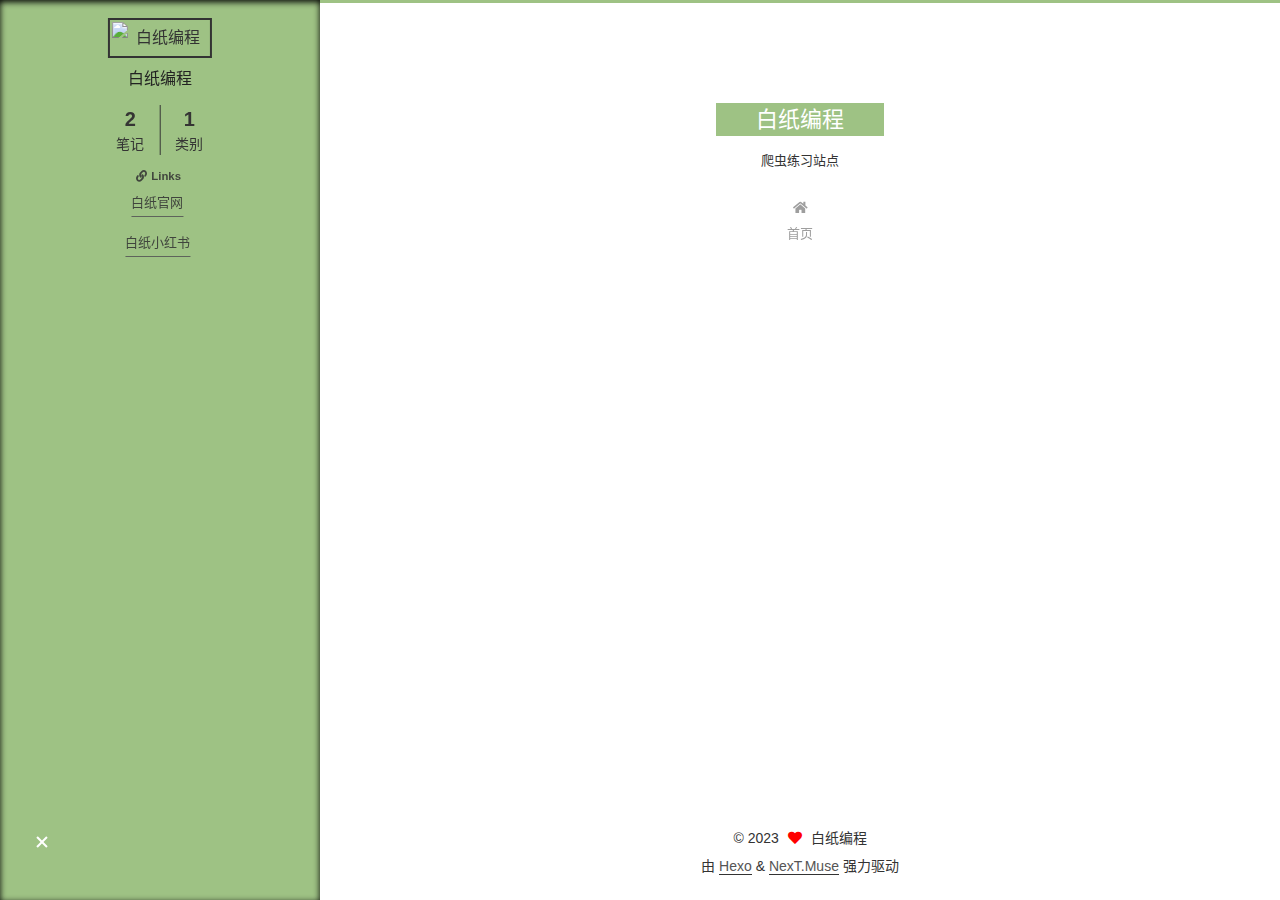
==== nocturne-spider.baicizhan.com/archives/index.html @ d10b94fd "init" ====
<!DOCTYPE html>
<html lang="zh-CN">

<!-- Mirrored from nocturne-spider.baicizhan.com/archives/ by HTTrack Website Copier/3.x [XR&CO'2014], Fri, 14 Jul 2023 06:34:18 GMT -->
<!-- Added by HTTrack -->
<meta http-equiv="content-type" content="text/html;charset=utf-8"/><!-- /Added by HTTrack -->
<head>
    <meta charset="UTF-8">
    <meta name="viewport" content="width=device-width, initial-scale=1, maximum-scale=2">
    <meta name="theme-color" content="#222">
    <meta name="generator" content="Hexo 5.1.1">
    <link rel="apple-touch-icon" sizes="180x180" href="../images/apple-touch-icon-next.png">
    <link rel="icon" type="image/png" sizes="32x32" href="../images/favicon-32x32-next.png">
    <link rel="icon" type="image/png" sizes="16x16" href="../images/favicon-16x16-next.png">
    <link rel="mask-icon" href="../images/logo.svg" color="#222">

    <link rel="stylesheet" href="../css/main.css">


    <link rel="stylesheet" href="../lib/font-awesome/css/all.min.css">

    <script id="hexo-configurations">
        let NexT = window.NexT || {};
        let CONFIG = {
            "hostname": "nocturne-spider.baicizhan.com",
            "root": "/",
            "scheme": "Muse",
            "version": "7.8.0",
            "exturl": false,
            "sidebar": {"position": "left", "display": "always", "padding": 18, "offset": 12, "onmobile": false},
            "copycode": {"enable": false, "show_result": false, "style": null},
            "back2top": {"enable": true, "sidebar": false, "scrollpercent": false},
            "bookmark": {"enable": false, "color": "#222", "save": "auto"},
            "fancybox": false,
            "mediumzoom": false,
            "lazyload": false,
            "pangu": false,
            "comments": {
                "style": "tabs",
                "active": "valine",
                "storage": true,
                "lazyload": false,
                "nav": null,
                "activeClass": "valine"
            },
            "algolia": {
                "hits": {"per_page": 10},
                "labels": {
                    "input_placeholder": "Search for Posts",
                    "hits_empty": "We didn't find any results for the search: ${query}",
                    "hits_stats": "${hits} results found in ${time} ms"
                }
            },
            "localsearch": {
                "enable": false,
                "trigger": "auto",
                "top_n_per_article": 1,
                "unescape": false,
                "preload": false
            },
            "motion": {
                "enable": true,
                "async": false,
                "transition": {
                    "post_block": "fadeIn",
                    "post_header": "slideDownIn",
                    "post_body": "slideDownIn",
                    "coll_header": "slideLeftIn",
                    "sidebar": "slideUpIn"
                }
            }
        };
    </script>

    <meta property="og:type" content="website">
    <meta property="og:title" content="白纸编程">
    <meta property="og:url" content="https://nocturne-spider.baicizhan.com/archives/index.html">
    <meta property="og:site_name" content="白纸编程">
    <meta property="og:locale" content="zh_CN">
    <meta property="article:author" content="白纸编程">
    <meta name="twitter:card" content="summary">

    <link rel="canonical" href="index.html">


    <script id="page-configurations">
        // https://hexo.io/docs/letiables.html
        CONFIG.page = {
            sidebar: "",
            isHome: false,
            isPost: false,
            lang: 'zh-CN'
        };
    </script>

    <title>归档 | 白纸编程</title>


    <script>
        let _hmt = _hmt || [];
        (function () {
            let hm = document.createElement("script");
            hm.src = "https://hm.baidu.com/hm.js?ab8ddafbce3f7ff86be6f2ab9bf24d48";
            let s = document.getElementsByTagName("script")[0];
            s.parentNode.insertBefore(hm, s);
        })();
    </script>


    <noscript>
        <style>
            .use-motion .brand,
            .use-motion .menu-item,
            .sidebar-inner,
            .use-motion .post-block,
            .use-motion .pagination,
            .use-motion .comments,
            .use-motion .post-header,
            .use-motion .post-body,
            .use-motion .collection-header {
                opacity: initial;
            }

            .use-motion .site-title,
            .use-motion .site-subtitle {
                opacity: initial;
                top: initial;
            }

            .use-motion .logo-line-before i {
                left: initial;
            }

            .use-motion .logo-line-after i {
                right: initial;
            }
        </style>
    </noscript>

</head>

<body itemscope itemtype="http://schema.org/WebPage">
<div class="container use-motion">
    <div class="headband"></div>

    <header class="header" itemscope itemtype="http://schema.org/WPHeader">
        <div class="header-inner">
            <div class="site-brand-container">
                <div class="site-nav-toggle">
                    <div class="toggle" aria-label="切换导航栏">
                        <span class="toggle-line toggle-line-first"></span>
                        <span class="toggle-line toggle-line-middle"></span>
                        <span class="toggle-line toggle-line-last"></span>
                    </div>
                </div>

                <div class="site-meta">

                    <a href="../index.html" class="brand" rel="start">
                        <span class="logo-line-before"><i></i></span>
                        <h1 class="site-title">白纸编程</h1>
                        <span class="logo-line-after"><i></i></span>
                    </a>
                    <p class="site-subtitle" itemprop="description">爬虫练习站点</p>
                </div>

                <div class="site-nav-right">
                    <div class="toggle popup-trigger">
                    </div>
                </div>
            </div>


            <nav class="site-nav">
                <ul id="menu" class="main-menu menu">
                    <li class="menu-item menu-item-home">

                        <a href="../index.html" rel="section"><i class="fa fa-home fa-fw"></i>首页</a>

                    </li>
                </ul>
            </nav>


        </div>
    </header>


    <div class="back-to-top">
        <i class="fa fa-arrow-up"></i>
        <span>0%</span>
    </div>


    <main class="main">
        <div class="main-inner">
            <div class="content-wrap">


                <div class="content archive">


                    <div class="post-block">
                        <div class="posts-collapse">
                            <div class="collection-title">
                                <span class="collection-header">已经写了2篇笔记啦继续加油！</span>
                            </div>


                            <div class="collection-year">
                                <span class="collection-header">2023</span>
                            </div>

                            </article>


                            <article itemscope itemtype="http://schema.org/Article">
                                <header class="post-header">

                                    <div class="post-meta">
                                        <time itemprop="dateCreated"
                                              datetime="2020-08-07T17:24:04+08:00"
                                              content="2020-08-07">
                                            08-07
                                        </time>
                                    </div>

                                    <div class="post-title">
                                        <a class="post-title-link" href="../2020/08/07/1/index.html" itemprop="url">
                                            <span itemprop="name">飞屋环游记</span>
                                        </a>
                                    </div>

                                </header>
                            </article>

                            <article itemscope itemtype="http://schema.org/Article">
                                <header class="post-header">

                                    <div class="post-meta">
                                        <time itemprop="dateCreated"
                                              datetime="2020-07-29T10:07:04+08:00"
                                              content="2020-07-29">
                                            07-29
                                        </time>
                                    </div>

                                    <div class="post-title">
                                        <a class="post-title-link" href="../2020/07/29/example-post-3/index.html"
                                           itemprop="url">
                                            <span itemprop="name">Python的特点</span>
                                        </a>
                                    </div>

                                </header>
                            </article>


                        </div>
                    </div>


                </div>


                <script>
                    window.addEventListener('tabs:register', () => {
                        let {activeClass} = CONFIG.comments;
                        if (CONFIG.comments.storage) {
                            activeClass = localStorage.getItem('comments_active') || activeClass;
                        }
                        if (activeClass) {
                            let activeTab = document.querySelector(`a[href="#comment-${activeClass}"]`);
                            if (activeTab) {
                                activeTab.click();
                            }
                        }
                    });
                    if (CONFIG.comments.storage) {
                        window.addEventListener('tabs:click', event => {
                            if (!event.target.matches('.tabs-comment .tab-content .tab-pane')) return;
                            let commentClass = event.target.classList[1];
                            localStorage.setItem('comments_active', commentClass);
                        });
                    }
                </script>

            </div>


            <div class="toggle sidebar-toggle">
                <span class="toggle-line toggle-line-first"></span>
                <span class="toggle-line toggle-line-middle"></span>
                <span class="toggle-line toggle-line-last"></span>
            </div>

            <aside class="sidebar">
                <div class="sidebar-inner">

                    <ul class="sidebar-nav motion-element">
                        <li class="sidebar-nav-toc">
                            文章目录
                        </li>
                        <li class="sidebar-nav-overview">
                            站点概览
                        </li>
                    </ul>

                    <!--noindex-->
                    <div class="post-toc-wrap sidebar-panel">
                    </div>
                    <!--/noindex-->

                    <div class="site-overview-wrap sidebar-panel">
                        <div class="site-author motion-element" itemprop="author" itemscope
                             itemtype="http://schema.org/Person">
                            <img class="site-author-image" itemprop="image" alt="白纸编程"
                                 src="https://nocturne.bczcdn.com/img/0081l4sPly8g9kie5z6jmj30go0got8r.jpg">
                            <p class="site-author-name" itemprop="name">白纸编程</p>
                            <div class="site-description" itemprop="description"></div>
                        </div>
                        <div class="site-state-wrap motion-element">
                            <nav class="site-state">
                                <div class="site-state-item site-state-posts">
                                    <a href="../archives.html">
                                        <span class="site-state-item-count">2</span>
                                        <span class="site-state-item-name">笔记</span>
                                    </a>
                                </div>
                                <div class="site-state-item site-state-categories">
                                    <span class="site-state-item-count">1</span>
                                    <span class="site-state-item-name">类别</span>
                                </div>
                            </nav>
                        </div>
                        <div class="links-of-blogroll motion-element">
                            <div class="links-of-blogroll-title"><i class="fa fa-link fa-fw"></i>
                                Links
                            </div>
                            <ul class="links-of-blogroll-list">
                                <li class="links-of-blogroll-item">
                                    <a href="https://www.penpencode.com/open_courses/" rel="noopener" target="_blank">白纸官网</a>
                                </li>
                                <li class="links-of-blogroll-item">
                                    <a href="https://www.xiaohongshu.com/user/profile/6352dd54000000001802faf7?xhsshare=WeixinSession&appuid=5be90c69f7e8b924452f2e39&apptime=1689317062"
                                       rel="noopener" target="_blank">白纸小红书</a>
                                </li>
                            </ul>
                        </div>

                    </div>

                </div>
            </aside>
            <div id="sidebar-dimmer"></div>


        </div>
    </main>

    <footer class="footer">
        <div class="footer-inner">


            <div class="copyright">

                &copy;
                <span itemprop="copyrightYear">2023</span>
                <span class="with-love">
    <i class="fa fa-heart"></i>
  </span>
                <span class="author" itemprop="copyrightHolder">白纸编程</span>
            </div>
            <div class="powered-by">由 <a href="https://hexo.io/" class="theme-link" rel="noopener"
                                          target="_blank">Hexo</a> & <a href="https://muse.theme-next.org/"
                                                                        class="theme-link" rel="noopener"
                                                                        target="_blank">NexT.Muse</a> 强力驱动
            </div>


        </div>
    </footer>
</div>


<script src="../lib/anime.min.js"></script>
<script src="../lib/velocity/velocity.min.js"></script>
<script src="../lib/velocity/velocity.ui.min.js"></script>

<script src="../js/utils.js"></script>

<script src="../js/motion.js"></script>


<script src="../js/schemes/muse.js"></script>


<script src="../js/next-boot.js"></script>


<script>
    NexT.utils.loadComments(document.querySelector('#valine-comments'), () => {
        NexT.utils.getScript('http://unpkg.com/valine/dist/Valine.min.js', () => {
            let GUEST = ['nick', 'mail', 'link'];
            let guest = 'nick,mail';
            guest = guest.split(',').filter(item => {
                return GUEST.includes(item);
            });
            new Valine({
                el: '#valine-comments',
                verify: false,
                notify: false,
                appId: 'JR8QHgB4FtOoeVMX5YSMFTXc-gzGzoHsz',
                appKey: 'yn79iaFL8NOjtvnP0IQzOikv',
                placeholder: "",
                avatar: 'mm',
                meta: guest,
                pageSize: '10' || 10,
                visitor: false,
                lang: 'zh-cn' || 'zh-cn',
                path: location.pathname,
                recordIP: true,
                serverURLs: ''
            });
        }, window.Valine);
    });
</script>

</body>

<!-- Mirrored from nocturne-spider.baicizhan.com/archives/ by HTTrack Website Copier/3.x [XR&CO'2014], Fri, 14 Jul 2023 06:34:18 GMT -->
</html>
---- nocturne-spider.baicizhan.com/css/main.css ----
:root {
  --body-bg-color: #fff;
  --content-bg-color: #fff;
  --card-bg-color: #222;
  --text-color: #555;
  --blockquote-color: #666;
  --link-color: #555;
  --link-hover-color: #9EC284;
  --brand-color: #fff;
  --brand-hover-color: #fff;
  --table-row-odd-bg-color: #f9f9f9;
  --table-row-hover-bg-color: #222;
  --menu-item-bg-color: #222;
  --btn-default-bg: #9EC284;
  --btn-default-color: #fff;
  --btn-default-border-color: #9EC284;
  --btn-default-hover-bg: #fff;
  --btn-default-hover-color: #9EC284;
  --btn-default-hover-border-color: #9EC284;
}
html {
  line-height: 1.15; /* 1 */
  -webkit-text-size-adjust: 100%; /* 2 */
}
body {
  margin: 0;
}
main {
  display: block;
}
h1 {
  font-size: 2em;
  margin: 0.67em 0;
}
hr {
  box-sizing: content-box; /* 1 */
  height: 0; /* 1 */
  overflow: visible; /* 2 */
}
pre {
  font-family: monospace, monospace; /* 1 */
  font-size: 1em; /* 2 */
}
a {
  background: transparent;
}
abbr[title] {
  border-bottom: none; /* 1 */
  text-decoration: underline; /* 2 */
  text-decoration: underline dotted; /* 2 */
}
b,
strong {
  font-weight: bolder;
}
code,
kbd,
samp {
  font-family: monospace, monospace; /* 1 */
  font-size: 1em; /* 2 */
}
small {
  font-size: 80%;
}
sub,
sup {
  font-size: 75%;
  line-height: 0;
  position: relative;
  vertical-align: baseline;
}
sub {
  bottom: -0.25em;
}
sup {
  top: -0.5em;
}
img {
  border-style: none;
}
button,
input,
optgroup,
select,
textarea {
  font-family: inherit; /* 1 */
  font-size: 100%; /* 1 */
  line-height: 1.15; /* 1 */
  margin: 0; /* 2 */
}
button,
input {
/* 1 */
  overflow: visible;
}
button,
select {
/* 1 */
  text-transform: none;
}
button,
[type='button'],
[type='reset'],
[type='submit'] {
  -webkit-appearance: button;
}
button::-moz-focus-inner,
[type='button']::-moz-focus-inner,
[type='reset']::-moz-focus-inner,
[type='submit']::-moz-focus-inner {
  border-style: none;
  padding: 0;
}
button:-moz-focusring,
[type='button']:-moz-focusring,
[type='reset']:-moz-focusring,
[type='submit']:-moz-focusring {
  outline: 1px dotted ButtonText;
}
fieldset {
  padding: 0.35em 0.75em 0.625em;
}
legend {
  box-sizing: border-box; /* 1 */
  color: inherit; /* 2 */
  display: table; /* 1 */
  max-width: 100%; /* 1 */
  padding: 0; /* 3 */
  white-space: normal; /* 1 */
}
progress {
  vertical-align: baseline;
}
textarea {
  overflow: auto;
}
[type='checkbox'],
[type='radio'] {
  box-sizing: border-box; /* 1 */
  padding: 0; /* 2 */
}
[type='number']::-webkit-inner-spin-button,
[type='number']::-webkit-outer-spin-button {
  height: auto;
}
[type='search'] {
  outline-offset: -2px; /* 2 */
  -webkit-appearance: textfield; /* 1 */
}
[type='search']::-webkit-search-decoration {
  -webkit-appearance: none;
}
::-webkit-file-upload-button {
  font: inherit; /* 2 */
  -webkit-appearance: button; /* 1 */
}
details {
  display: block;
}
summary {
  display: list-item;
}
template {
  display: none;
}
[hidden] {
  display: none;
}
::selection {
  background: #262a30;
  color: #eee;
}
html,
body {
  height: 100%;
}
body {
  background: var(--body-bg-color);
  color: var(--text-color);
  font-family: 'Lato', "PingFang SC", "Microsoft YaHei", sans-serif;
  font-size: 1em;
  line-height: 2;
}
@media (max-width: 991px) {
  body {
    padding-left: 0 !important;
    padding-right: 0 !important;
  }
}
h1,
h2,
h3,
h4,
h5,
h6 {
  font-family: 'Lato', "PingFang SC", "Microsoft YaHei", sans-serif;
  font-weight: bold;
  line-height: 1.5;
  margin: 20px 0 15px;
}
h1 {
  font-size: 1.5em;
}
h2 {
  font-size: 1.375em;
}
h3 {
  font-size: 1.25em;
}
h4 {
  font-size: 1.125em;
}
h5 {
  font-size: 1em;
}
h6 {
  font-size: 0.875em;
}
p {
  margin: 0 0 20px 0;
}
a,
span.exturl {
  border-bottom: 1px solid #333;
  color: var(--link-color);
  outline: 0;
  text-decoration: none;
  overflow-wrap: break-word;
  word-wrap: break-word;
  cursor: pointer;
}
a:hover,
span.exturl:hover {
  border-bottom-color: var(--link-hover-color);
  color: var(--link-hover-color);
}
iframe,
img,
video {
  display: block;
  margin-left: auto;
  margin-right: auto;
  max-width: 100%;
}
hr {
  background-image: repeating-linear-gradient(-45deg, #ddd, #ddd 4px, transparent 4px, transparent 8px);
  border: 0;
  height: 3px;
  margin: 40px 0;
}
blockquote {
  border-left: 4px solid #ddd;
  color: var(--blockquote-color);
  margin: 0;
  padding: 0 15px;
}
blockquote cite::before {
  content: '-';
  padding: 0 5px;
}
dt {
  font-weight: bold;
}
dd {
  margin: 0;
  padding: 0;
}
kbd {
  background-color: #222;
  background-image: linear-gradient(#eee, #fff, #eee);
  border: 1px solid #ccc;
  border-radius: 0.2em;
  box-shadow: 0.1em 0.1em 0.2em rgba(0,0,0,0.1);
  color: #555;
  font-family: inherit;
  padding: 0.1em 0.3em;
  white-space: nowrap;
}
.table-container {
  overflow: auto;
}
table {
  border-collapse: collapse;
  border-spacing: 0;
  font-size: 0.875em;
  margin: 0 0 20px 0;
  width: 100%;
}
tbody tr:nth-of-type(odd) {
  background: var(--table-row-odd-bg-color);
}
tbody tr:hover {
  background: var(--table-row-hover-bg-color);
}
caption,
th,
td {
  font-weight: normal;
  padding: 8px;
  vertical-align: middle;
}
th,
td {
  border: 1px solid #ddd;
  border-bottom: 3px solid #ddd;
}
th {
  font-weight: 700;
  padding-bottom: 10px;
}
td {
  border-bottom-width: 1px;
}
.btn {
  background: var(--btn-default-bg);
  border: 2px solid var(--btn-default-border-color);
  border-radius: 0;
  color: var(--btn-default-color);
  display: inline-block;
  font-size: 0.875em;
  line-height: 2;
  padding: 0 20px;
  text-decoration: none;
  transition-property: background-color;
  transition-delay: 0s;
  transition-duration: 0.2s;
  transition-timing-function: ease-in-out;
}
.btn:hover {
  background: var(--btn-default-hover-bg);
  border-color: var(--btn-default-hover-border-color);
  color: var(--btn-default-hover-color);
}
.btn + .btn {
  margin: 0 0 8px 8px;
}
.btn .fa-fw {
  text-align: left;
  width: 1.285714285714286em;
}
.toggle {
  line-height: 0;
}
.toggle .toggle-line {
  background: #fff;
  display: inline-block;
  height: 2px;
  left: 0;
  position: relative;
  top: 0;
  transition: all 0.4s;
  vertical-align: top;
  width: 100%;
}
.toggle .toggle-line:not(:first-child) {
  margin-top: 3px;
}
.toggle.toggle-arrow .toggle-line-first {
  left: 50%;
  top: 2px;
  transform: rotate(45deg);
  width: 50%;
}
.toggle.toggle-arrow .toggle-line-middle {
  left: 2px;
  width: 90%;
}
.toggle.toggle-arrow .toggle-line-last {
  left: 50%;
  top: -2px;
  transform: rotate(-45deg);
  width: 50%;
}
.toggle.toggle-close .toggle-line-first {
  transform: rotate(-45deg);
  top: 5px;
}
.toggle.toggle-close .toggle-line-middle {
  opacity: 0;
}
.toggle.toggle-close .toggle-line-last {
  transform: rotate(45deg);
  top: -5px;
}
.highlight,
pre {
  background: #f7f7f7;
  color: #4d4d4c;
  line-height: 1.6;
  margin: 0 auto 20px;
}
pre,
code {
  font-family: consolas, Menlo, monospace, "PingFang SC", "Microsoft YaHei";
}
code {
  background: #eee;
  border-radius: 3px;
  color: #555;
  padding: 2px 4px;
  overflow-wrap: break-word;
  word-wrap: break-word;
}
.highlight *::selection {
  background: #d6d6d6;
}
.highlight pre {
  border: 0;
  margin: 0;
  padding: 10px 0;
}
.highlight table {
  border: 0;
  margin: 0;
  width: auto;
}
.highlight td {
  border: 0;
  padding: 0;
}
.highlight figcaption {
  background: #eff2f3;
  color: #4d4d4c;
  display: flex;
  font-size: 0.875em;
  justify-content: space-between;
  line-height: 1.2;
  padding: 0.5em;
}
.highlight figcaption a {
  color: #4d4d4c;
}
.highlight figcaption a:hover {
  border-bottom-color: #4d4d4c;
}
.highlight .gutter {
  -moz-user-select: none;
  -ms-user-select: none;
  -webkit-user-select: none;
  user-select: none;
}
.highlight .gutter pre {
  background: #eff2f3;
  color: #869194;
  padding-left: 10px;
  padding-right: 10px;
  text-align: right;
}
.highlight .code pre {
  background: #f7f7f7;
  padding-left: 10px;
  width: 100%;
}
.gist table {
  width: auto;
}
.gist table td {
  border: 0;
}
pre {
  overflow: auto;
  padding: 10px;
}
pre code {
  background: none;
  color: #4d4d4c;
  font-size: 0.875em;
  padding: 0;
  text-shadow: none;
}
pre .deletion {
  background: #fdd;
}
pre .addition {
  background: #dfd;
}
pre .meta {
  color: #eab700;
  -moz-user-select: none;
  -ms-user-select: none;
  -webkit-user-select: none;
  user-select: none;
}
pre .comment {
  color: #8e908c;
}
pre .variable,
pre .attribute,
pre .tag,
pre .name,
pre .regexp,
pre .ruby .constant,
pre .xml .tag .title,
pre .xml .pi,
pre .xml .doctype,
pre .html .doctype,
pre .css .id,
pre .css .class,
pre .css .pseudo {
  color: #c82829;
}
pre .number,
pre .preprocessor,
pre .built_in,
pre .builtin-name,
pre .literal,
pre .params,
pre .constant,
pre .command {
  color: #f5871f;
}
pre .ruby .class .title,
pre .css .rules .attribute,
pre .string,
pre .symbol,
pre .value,
pre .inheritance,
pre .header,
pre .ruby .symbol,
pre .xml .cdata,
pre .special,
pre .formula {
  color: #718c00;
}
pre .title,
pre .css .hexcolor {
  color: #3e333f;
}
pre .function,
pre .python .decorator,
pre .python .title,
pre .ruby .function .title,
pre .ruby .title .keyword,
pre .perl .sub,
pre .javascript .title,
pre .coffeescript .title {
  color: #4271ae;
}
pre .keyword,
pre .javascript .function {
  color: #8959a8;
}
.blockquote-center {
  border-left: none;
  margin: 40px 0;
  padding: 0;
  position: relative;
  text-align: center;
}
.blockquote-center .fa {
  display: block;
  opacity: 0.6;
  position: absolute;
  width: 100%;
}
.blockquote-center .fa-quote-left {
  border-top: 1px solid #ccc;
  text-align: left;
  top: -20px;
}
.blockquote-center .fa-quote-right {
  border-bottom: 1px solid #ccc;
  text-align: right;
  bottom: -20px;
}
.blockquote-center p,
.blockquote-center div {
  text-align: center;
}
.post-body .group-picture img {
  margin: 0 auto;
  padding: 0 3px;
}
.group-picture-row {
  margin-bottom: 6px;
  overflow: hidden;
}
.group-picture-column {
  float: left;
  margin-bottom: 10px;
}
.post-body .label {
  color: #555;
  display: inline;
  padding: 0 2px;
}
.post-body .label.default {
  background: #f0f0f0;
}
.post-body .label.primary {
  background: #efe6f7;
}
.post-body .label.info {
  background: #e5f2f8;
}
.post-body .label.success {
  background: #e7f4e9;
}
.post-body .label.warning {
  background: #fcf6e1;
}
.post-body .label.danger {
  background: #fae8eb;
}
.post-body .tabs {
  margin-bottom: 20px;
}
.post-body .tabs,
.tabs-comment {
  display: block;
  padding-top: 10px;
  position: relative;
}
.post-body .tabs ul.nav-tabs,
.tabs-comment ul.nav-tabs {
  display: flex;
  flex-wrap: wrap;
  margin: 0;
  margin-bottom: -1px;
  padding: 0;
}
@media (max-width: 413px) {
  .post-body .tabs ul.nav-tabs,
  .tabs-comment ul.nav-tabs {
    display: block;
    margin-bottom: 5px;
  }
}
.post-body .tabs ul.nav-tabs li.tab,
.tabs-comment ul.nav-tabs li.tab {
  border-bottom: 1px solid #ddd;
  border-left: 1px solid transparent;
  border-right: 1px solid transparent;
  border-top: 3px solid transparent;
  flex-grow: 1;
  list-style-type: none;
  border-radius: 0 0 0 0;
}
@media (max-width: 413px) {
  .post-body .tabs ul.nav-tabs li.tab,
  .tabs-comment ul.nav-tabs li.tab {
    border-bottom: 1px solid transparent;
    border-left: 3px solid transparent;
    border-right: 1px solid transparent;
    border-top: 1px solid transparent;
  }
}
@media (max-width: 413px) {
  .post-body .tabs ul.nav-tabs li.tab,
  .tabs-comment ul.nav-tabs li.tab {
    border-radius: 0;
  }
}
.post-body .tabs ul.nav-tabs li.tab a,
.tabs-comment ul.nav-tabs li.tab a {
  border-bottom: initial;
  display: block;
  line-height: 1.8;
  outline: 0;
  padding: 0.25em 0.75em;
  text-align: center;
  transition-delay: 0s;
  transition-duration: 0.2s;
  transition-timing-function: ease-out;
}
.post-body .tabs ul.nav-tabs li.tab a i,
.tabs-comment ul.nav-tabs li.tab a i {
  width: 1.285714285714286em;
}
.post-body .tabs ul.nav-tabs li.tab.active,
.tabs-comment ul.nav-tabs li.tab.active {
  border-bottom: 1px solid transparent;
  border-left: 1px solid #ddd;
  border-right: 1px solid #ddd;
  border-top: 3px solid #fc6423;
}
@media (max-width: 413px) {
  .post-body .tabs ul.nav-tabs li.tab.active,
  .tabs-comment ul.nav-tabs li.tab.active {
    border-bottom: 1px solid #ddd;
    border-left: 3px solid #fc6423;
    border-right: 1px solid #ddd;
    border-top: 1px solid #ddd;
  }
}
.post-body .tabs ul.nav-tabs li.tab.active a,
.tabs-comment ul.nav-tabs li.tab.active a {
  color: var(--link-color);
  cursor: default;
}
.post-body .tabs .tab-content .tab-pane,
.tabs-comment .tab-content .tab-pane {
  border: 1px solid #ddd;
  border-top: 0;
  padding: 20px 20px 0 20px;
  border-radius: 0;
}
.post-body .tabs .tab-content .tab-pane:not(.active),
.tabs-comment .tab-content .tab-pane:not(.active) {
  display: none;
}
.post-body .tabs .tab-content .tab-pane.active,
.tabs-comment .tab-content .tab-pane.active {
  display: block;
}
.post-body .tabs .tab-content .tab-pane.active:nth-of-type(1),
.tabs-comment .tab-content .tab-pane.active:nth-of-type(1) {
  border-radius: 0 0 0 0;
}
@media (max-width: 413px) {
  .post-body .tabs .tab-content .tab-pane.active:nth-of-type(1),
  .tabs-comment .tab-content .tab-pane.active:nth-of-type(1) {
    border-radius: 0;
  }
}
.post-body .note {
  border-radius: 3px;
  margin-bottom: 20px;
  padding: 1em;
  position: relative;
  border: 1px solid #eee;
  border-left-width: 5px;
}
.post-body .note h2,
.post-body .note h3,
.post-body .note h4,
.post-body .note h5,
.post-body .note h6 {
  margin-top: 0;
  border-bottom: initial;
  margin-bottom: 0;
  padding-top: 0;
}
.post-body .note p:first-child,
.post-body .note ul:first-child,
.post-body .note ol:first-child,
.post-body .note table:first-child,
.post-body .note pre:first-child,
.post-body .note blockquote:first-child,
.post-body .note img:first-child {
  margin-top: 0;
}
.post-body .note p:last-child,
.post-body .note ul:last-child,
.post-body .note ol:last-child,
.post-body .note table:last-child,
.post-body .note pre:last-child,
.post-body .note blockquote:last-child,
.post-body .note img:last-child {
  margin-bottom: 0;
}
.post-body .note.default {
  border-left-color: #777;
}
.post-body .note.default h2,
.post-body .note.default h3,
.post-body .note.default h4,
.post-body .note.default h5,
.post-body .note.default h6 {
  color: #777;
}
.post-body .note.primary {
  border-left-color: #6f42c1;
}
.post-body .note.primary h2,
.post-body .note.primary h3,
.post-body .note.primary h4,
.post-body .note.primary h5,
.post-body .note.primary h6 {
  color: #6f42c1;
}
.post-body .note.info {
  border-left-color: #428bca;
}
.post-body .note.info h2,
.post-body .note.info h3,
.post-body .note.info h4,
.post-body .note.info h5,
.post-body .note.info h6 {
  color: #428bca;
}
.post-body .note.success {
  border-left-color: #5cb85c;
}
.post-body .note.success h2,
.post-body .note.success h3,
.post-body .note.success h4,
.post-body .note.success h5,
.post-body .note.success h6 {
  color: #5cb85c;
}
.post-body .note.warning {
  border-left-color: #f0ad4e;
}
.post-body .note.warning h2,
.post-body .note.warning h3,
.post-body .note.warning h4,
.post-body .note.warning h5,
.post-body .note.warning h6 {
  color: #f0ad4e;
}
.post-body .note.danger {
  border-left-color: #d9534f;
}
.post-body .note.danger h2,
.post-body .note.danger h3,
.post-body .note.danger h4,
.post-body .note.danger h5,
.post-body .note.danger h6 {
  color: #d9534f;
}
.pagination .prev,
.pagination .next,
.pagination .page-number,
.pagination .space {
  display: inline-block;
  margin: 0 10px;
  padding: 0 11px;
  position: relative;
  top: -1px;
}
@media (max-width: 767px) {
  .pagination .prev,
  .pagination .next,
  .pagination .page-number,
  .pagination .space {
    margin: 0 5px;
  }
}
.pagination {
  border-top: 1px solid #eee;
  margin: 120px 0 0;
  text-align: center;
}
.pagination .prev,
.pagination .next,
.pagination .page-number {
  border-bottom: 0;
  border-top: 1px solid #eee;
  transition-property: border-color;
  transition-delay: 0s;
  transition-duration: 0.2s;
  transition-timing-function: ease-in-out;
}
.pagination .prev:hover,
.pagination .next:hover,
.pagination .page-number:hover {
  border-top-color: #9EC284;
}
.pagination .space {
  margin: 0;
  padding: 0;
}
.pagination .prev {
  margin-left: 0;
}
.pagination .next {
  margin-right: 0;
}
.pagination .page-number.current {
  background: #ccc;
  border-top-color: #ccc;
  color: #fff;
}
@media (max-width: 767px) {
  .pagination {
    border-top: none;
  }
  .pagination .prev,
  .pagination .next,
  .pagination .page-number {
    border-bottom: 1px solid #eee;
    border-top: 0;
    margin-bottom: 10px;
    padding: 0 10px;
  }
  .pagination .prev:hover,
  .pagination .next:hover,
  .pagination .page-number:hover {
    border-bottom-color: #9EC284;
  }
}
.comments {
  margin-top: 60px;
  overflow: hidden;
}
.comment-button-group {
  display: flex;
  flex-wrap: wrap-reverse;
  justify-content: center;
  margin: 1em 0;
}
.comment-button-group .comment-button {
  margin: 0.1em 0.2em;
}
.comment-button-group .comment-button.active {
  background: var(--btn-default-hover-bg);
  border-color: var(--btn-default-hover-border-color);
  color: var(--btn-default-hover-color);
}
.comment-position {
  display: none;
}
.comment-position.active {
  display: block;
}
.tabs-comment {
  background: var(--content-bg-color);
  margin-top: 4em;
  padding-top: 0;
}
.tabs-comment .comments {
  border: 0;
  box-shadow: none;
  margin-top: 0;
  padding-top: 0;
}
.container {
  min-height: 100%;
  position: relative;
}
.main-inner {
  margin: 0 auto;
  width: 700px;
}
@media (min-width: 1200px) {
  .main-inner {
    width: 800px;
  }
}
@media (min-width: 1600px) {
  .main-inner {
    width: 900px;
  }
}
@media (max-width: 767px) {
  .content-wrap {
    padding: 0 20px;
  }
}
.header {
  background: transparent;
}
.header-inner {
  margin: 0 auto;
  width: 700px;
}
@media (min-width: 1200px) {
  .header-inner {
    width: 800px;
  }
}
@media (min-width: 1600px) {
  .header-inner {
    width: 900px;
  }
}
.site-brand-container {
  display: flex;
  flex-shrink: 0;
  padding: 0 10px;
}
.headband {
  background: #9EC284;
  height: 3px;
}
.site-meta {
  flex-grow: 1;
  text-align: center;
}
@media (max-width: 767px) {
  .site-meta {
    text-align: center;
  }
}
.brand {
  border-bottom: none;
  color: var(--brand-color);
  display: inline-block;
  line-height: 1.375em;
  padding: 0 40px;
  position: relative;
}
.brand:hover {
  color: var(--brand-hover-color);
}
.site-title {
  font-family: 'Lato', "PingFang SC", "Microsoft YaHei", sans-serif;
  font-size: 1.375em;
  font-weight: normal;
  margin: 0;
}
.site-subtitle {
  color: #333;
  font-size: 0.8125em;
  margin: 10px 0;
}
.use-motion .brand {
  opacity: 0;
}
.use-motion .site-title,
.use-motion .site-subtitle,
.use-motion .custom-logo-image {
  opacity: 0;
  position: relative;
  top: -10px;
}
.site-nav-toggle,
.site-nav-right {
  display: none;
}
@media (max-width: 767px) {
  .site-nav-toggle,
  .site-nav-right {
    display: flex;
    flex-direction: column;
    justify-content: center;
  }
}
.site-nav-toggle .toggle,
.site-nav-right .toggle {
  color: var(--text-color);
  padding: 10px;
  width: 22px;
}
.site-nav-toggle .toggle .toggle-line,
.site-nav-right .toggle .toggle-line {
  background: var(--text-color);
  border-radius: 1px;
}
.site-nav {
  display: block;
}
@media (max-width: 767px) {
  .site-nav {
    clear: both;
    display: none;
  }
}
.site-nav.site-nav-on {
  display: block;
}
.menu {
  margin-top: 20px;
  padding-left: 0;
  text-align: center;
}
.menu-item {
  display: inline-block;
  list-style: none;
  margin: 0 10px;
}
@media (max-width: 767px) {
  .menu-item {
    display: block;
    margin-top: 10px;
  }
  .menu-item.menu-item-search {
    display: none;
  }
}
.menu-item a,
.menu-item span.exturl {
  border-bottom: 0;
  display: block;
  font-size: 0.8125em;
  transition-property: border-color;
  transition-delay: 0s;
  transition-duration: 0.2s;
  transition-timing-function: ease-in-out;
}
@media (hover: none) {
  .menu-item a:hover,
  .menu-item span.exturl:hover {
    border-bottom-color: transparent !important;
  }
}
.menu-item .fa,
.menu-item .fab,
.menu-item .far,
.menu-item .fas {
  margin-right: 8px;
}
.menu-item .badge {
  display: inline-block;
  font-weight: bold;
  line-height: 1;
  margin-left: 0.35em;
  margin-top: 0.35em;
  text-align: center;
  white-space: nowrap;
}
@media (max-width: 767px) {
  .menu-item .badge {
    float: right;
    margin-left: 0;
  }
}
.menu-item-active a,
.menu .menu-item a:hover,
.menu .menu-item span.exturl:hover {
  background: var(--menu-item-bg-color);
}
.use-motion .menu-item {
  opacity: 0;
}
.sidebar {
  background: #9EC284;
  bottom: 0;
  box-shadow: inset 0 2px 6px #000;
  position: fixed;
  top: 0;
}
@media (max-width: 991px) {
  .sidebar {
    display: none;
  }
}
.sidebar-inner {
  color: #333;
  padding: 18px 10px;
  text-align: center;
}
.cc-license {
  margin-top: 10px;
  text-align: center;
}
.cc-license .cc-opacity {
  border-bottom: none;
  opacity: 0.7;
}
.cc-license .cc-opacity:hover {
  opacity: 0.9;
}
.cc-license img {
  display: inline-block;
}
.site-author-image {
  border: 2px solid #333;
  display: block;
  margin: 0 auto;
  max-width: 96px;
  padding: 2px;
}
.site-author-name {
  color: #222;
  font-weight: normal;
  margin: 5px 0 0;
  text-align: center;
}
.site-description {
  color: #333;
  font-size: 1em;
  margin-top: 5px;
  text-align: center;
}
.links-of-author {
  margin-top: 15px;
}
.links-of-author a,
.links-of-author span.exturl {
  border-bottom-color: #555;
  display: inline-block;
  font-size: 0.8125em;
  margin-bottom: 10px;
  margin-right: 10px;
  vertical-align: middle;
}
.links-of-author a::before,
.links-of-author span.exturl::before {
  background: #7e33dd;
  border-radius: 50%;
  content: ' ';
  display: inline-block;
  height: 4px;
  margin-right: 3px;
  vertical-align: middle;
  width: 4px;
}
.sidebar-button {
  margin-top: 15px;
}
.sidebar-button a {
  border: 1px solid #fc6423;
  border-radius: 4px;
  color: #fc6423;
  display: inline-block;
  padding: 0 15px;
}
.sidebar-button a .fa,
.sidebar-button a .fab,
.sidebar-button a .far,
.sidebar-button a .fas {
  margin-right: 5px;
}
.sidebar-button a:hover {
  background: #fc6423;
  border: 1px solid #fc6423;
  color: #fff;
}
.sidebar-button a:hover .fa,
.sidebar-button a:hover .fab,
.sidebar-button a:hover .far,
.sidebar-button a:hover .fas {
  color: #fff;
}
.links-of-blogroll {
  font-size: 0.8125em;
  margin-top: 10px;
}
.links-of-blogroll-title {
  font-size: 0.875em;
  font-weight: 600;
  margin-top: 0;
}
.links-of-blogroll-list {
  list-style: none;
  margin: 0;
  padding: 0;
}
#sidebar-dimmer {
  display: none;
}
@media (max-width: 767px) {
  #sidebar-dimmer {
    background: #000;
    display: block;
    height: 100%;
    left: 100%;
    opacity: 0;
    position: fixed;
    top: 0;
    width: 100%;
    z-index: 1100;
  }
  .sidebar-active + #sidebar-dimmer {
    opacity: 0.7;
    transform: translateX(-100%);
    transition: opacity 0.5s;
  }
}
.sidebar-nav {
  margin: 0;
  padding-bottom: 20px;
  padding-left: 0;
}
.sidebar-nav li {
  border-bottom: 1px solid transparent;
  color: #666;
  cursor: pointer;
  display: inline-block;
  font-size: 0.875em;
}
.sidebar-nav li.sidebar-nav-overview {
  margin-left: 10px;
}
.sidebar-nav li:hover {
  color: #222;
}
.sidebar-nav .sidebar-nav-active {
  border-bottom-color: #87daff;
  color: #87daff;
}
.sidebar-nav .sidebar-nav-active:hover {
  color: #87daff;
}
.sidebar-panel {
  display: none;
  overflow-x: hidden;
  overflow-y: auto;
}
.sidebar-panel-active {
  display: block;
}
.sidebar-toggle {
  background: #9EC284;
  bottom: 45px;
  cursor: pointer;
  height: 14px;
  left: 30px;
  padding: 5px;
  position: fixed;
  width: 14px;
  z-index: 1300;
}
@media (max-width: 991px) {
  .sidebar-toggle {
    left: 20px;
    opacity: 0.8;
    display: none;
  }
}
.sidebar-toggle:hover .toggle-line {
  background: #87daff;
}
.post-toc {
  font-size: 0.875em;
}
.post-toc ol {
  list-style: none;
  margin: 0;
  padding: 0 2px 5px 10px;
  text-align: left;
}
.post-toc ol > ol {
  padding-left: 0;
}
.post-toc ol a {
  transition-property: all;
  transition-delay: 0s;
  transition-duration: 0.2s;
  transition-timing-function: ease-in-out;
}
.post-toc .nav-item {
  line-height: 1.8;
  overflow: hidden;
  text-overflow: ellipsis;
  white-space: nowrap;
}
.post-toc .nav .nav-child {
  display: none;
}
.post-toc .nav .active > .nav-child {
  display: block;
}
.post-toc .nav .active-current > .nav-child {
  display: block;
}
.post-toc .nav .active-current > .nav-child > .nav-item {
  display: block;
}
.post-toc .nav .active > a {
  border-bottom-color: #87daff;
  color: #87daff;
}
.post-toc .nav .active-current > a {
  color: #87daff;
}
.post-toc .nav .active-current > a:hover {
  color: #87daff;
}
.site-state {
  display: flex;
  justify-content: center;
  line-height: 1.4;
  margin-top: 10px;
  overflow: hidden;
  text-align: center;
  white-space: nowrap;
}
.site-state-item {
  padding: 0 15px;
}
.site-state-item:not(:first-child) {
  border-left: 1px solid #333;
}
.site-state-item a {
  border-bottom: none;
}
.site-state-item-count {
  display: block;
  font-size: 1.25em;
  font-weight: 600;
  text-align: center;
}
.site-state-item-name {
  color: inherit;
  font-size: 0.875em;
}
.footer {
  color: #333;
  font-size: 0.875em;
  padding: 20px 0;
}
.footer.footer-fixed {
  bottom: 0;
  left: 0;
  position: absolute;
  right: 0;
}
.footer-inner {
  box-sizing: border-box;
  margin: 0 auto;
  text-align: center;
  width: 700px;
}
@media (min-width: 1200px) {
  .footer-inner {
    width: 800px;
  }
}
@media (min-width: 1600px) {
  .footer-inner {
    width: 900px;
  }
}
.languages {
  display: inline-block;
  font-size: 1.125em;
  position: relative;
}
.languages .lang-select-label span {
  margin: 0 0.5em;
}
.languages .lang-select {
  height: 100%;
  left: 0;
  opacity: 0;
  position: absolute;
  top: 0;
  width: 100%;
}
.with-love {
  color: #ff0000;
  display: inline-block;
  margin: 0 5px;
}
.powered-by,
.theme-info {
  display: inline-block;
}
@-moz-keyframes iconAnimate {
  0%, 100% {
    transform: scale(1);
  }
  10%, 30% {
    transform: scale(0.9);
  }
  20%, 40%, 60%, 80% {
    transform: scale(1.1);
  }
  50%, 70% {
    transform: scale(1.1);
  }
}
@-webkit-keyframes iconAnimate {
  0%, 100% {
    transform: scale(1);
  }
  10%, 30% {
    transform: scale(0.9);
  }
  20%, 40%, 60%, 80% {
    transform: scale(1.1);
  }
  50%, 70% {
    transform: scale(1.1);
  }
}
@-o-keyframes iconAnimate {
  0%, 100% {
    transform: scale(1);
  }
  10%, 30% {
    transform: scale(0.9);
  }
  20%, 40%, 60%, 80% {
    transform: scale(1.1);
  }
  50%, 70% {
    transform: scale(1.1);
  }
}
@keyframes iconAnimate {
  0%, 100% {
    transform: scale(1);
  }
  10%, 30% {
    transform: scale(0.9);
  }
  20%, 40%, 60%, 80% {
    transform: scale(1.1);
  }
  50%, 70% {
    transform: scale(1.1);
  }
}
.back-to-top {
  font-size: 12px;
  text-align: center;
  transition-delay: 0s;
  transition-duration: 0.2s;
  transition-timing-function: ease-in-out;
}
.back-to-top {
  background: #9EC284;
  bottom: -100px;
  box-sizing: border-box;
  color: #fff;
  cursor: pointer;
  left: 30px;
  opacity: 1;
  padding: 0 6px;
  position: fixed;
  transition-property: bottom;
  z-index: 1300;
  width: 24px;
}
.back-to-top span {
  display: none;
}
.back-to-top:hover {
  color: #87daff;
}
.back-to-top.back-to-top-on {
  bottom: 19px;
}
@media (max-width: 991px) {
  .back-to-top {
    left: 20px;
    opacity: 0.8;
  }
}
.post-body {
  font-family: 'Lato', "PingFang SC", "Microsoft YaHei", sans-serif;
  overflow-wrap: break-word;
  word-wrap: break-word;
}
@media (min-width: 1200px) {
  .post-body {
    font-size: 1.125em;
  }
}
.post-body .exturl .fa {
  font-size: 0.875em;
  margin-left: 4px;
}
.post-body .image-caption,
.post-body .figure .caption {
  color: #333;
  font-size: 0.875em;
  font-weight: bold;
  line-height: 1;
  margin: -20px auto 15px;
  text-align: center;
}
.post-sticky-flag {
  display: inline-block;
  transform: rotate(30deg);
}
.post-button {
  margin-top: 40px;
  text-align: center;
}
.use-motion .post-block,
.use-motion .pagination,
.use-motion .comments {
  opacity: 0;
}
.use-motion .post-header {
  opacity: 0;
}
.use-motion .post-body {
  opacity: 0;
}
.use-motion .collection-header {
  opacity: 0;
}
.posts-collapse {
  margin-left: 35px;
  position: relative;
}
@media (max-width: 767px) {
  .posts-collapse {
    margin-left: 0px;
    margin-right: 0px;
  }
}
.posts-collapse .collection-title {
  font-size: 1.125em;
  position: relative;
}
.posts-collapse .collection-title::before {
  background: #333;
  border: 1px solid #fff;
  border-radius: 50%;
  content: ' ';
  height: 10px;
  left: 0;
  margin-left: -6px;
  margin-top: -4px;
  position: absolute;
  top: 50%;
  width: 10px;
}
.posts-collapse .collection-year {
  font-size: 1.5em;
  font-weight: bold;
  margin: 60px 0;
  position: relative;
}
.posts-collapse .collection-year::before {
  background: #bbb;
  border-radius: 50%;
  content: ' ';
  height: 8px;
  left: 0;
  margin-left: -4px;
  margin-top: -4px;
  position: absolute;
  top: 50%;
  width: 8px;
}
.posts-collapse .collection-header {
  display: block;
  margin: 0 0 0 20px;
}
.posts-collapse .collection-header small {
  color: #bbb;
  margin-left: 5px;
}
.posts-collapse .post-header {
  border-bottom: 1px dashed #ccc;
  margin: 30px 0;
  padding-left: 15px;
  position: relative;
  transition-property: border;
  transition-delay: 0s;
  transition-duration: 0.2s;
  transition-timing-function: ease-in-out;
}
.posts-collapse .post-header::before {
  background: #bbb;
  border: 1px solid #fff;
  border-radius: 50%;
  content: ' ';
  height: 6px;
  left: 0;
  margin-left: -4px;
  position: absolute;
  top: 0.75em;
  transition-property: background;
  width: 6px;
  transition-delay: 0s;
  transition-duration: 0.2s;
  transition-timing-function: ease-in-out;
}
.posts-collapse .post-header:hover {
  border-bottom-color: #666;
}
.posts-collapse .post-header:hover::before {
  background: #9EC284;
}
.posts-collapse .post-meta {
  display: inline;
  font-size: 0.75em;
  margin-right: 10px;
}
.posts-collapse .post-title {
  display: inline;
}
.posts-collapse .post-title a,
.posts-collapse .post-title span.exturl {
  border-bottom: none;
  color: var(--link-color);
}
.posts-collapse .post-title .fa-external-link-alt {
  font-size: 0.875em;
  margin-left: 5px;
}
.posts-collapse::before {
  background: #222;
  content: ' ';
  height: 100%;
  left: 0;
  margin-left: -2px;
  position: absolute;
  top: 1.25em;
  width: 4px;
}
.post-eof {
  background: #ccc;
  height: 1px;
  margin: 80px auto 60px;
  text-align: center;
  width: 8%;
}
.post-block:last-of-type .post-eof {
  display: none;
}
.content {
  padding-top: 40px;
}
@media (min-width: 992px) {
  .post-body {
    text-align: justify;
  }
}
@media (max-width: 991px) {
  .post-body {
    text-align: justify;
  }
}
.post-body h1,
.post-body h2,
.post-body h3,
.post-body h4,
.post-body h5,
.post-body h6 {
  padding-top: 10px;
}
.post-body h1 .header-anchor,
.post-body h2 .header-anchor,
.post-body h3 .header-anchor,
.post-body h4 .header-anchor,
.post-body h5 .header-anchor,
.post-body h6 .header-anchor {
  border-bottom-style: none;
  color: #ccc;
  float: right;
  margin-left: 10px;
  visibility: hidden;
}
.post-body h1 .header-anchor:hover,
.post-body h2 .header-anchor:hover,
.post-body h3 .header-anchor:hover,
.post-body h4 .header-anchor:hover,
.post-body h5 .header-anchor:hover,
.post-body h6 .header-anchor:hover {
  color: inherit;
}
.post-body h1:hover .header-anchor,
.post-body h2:hover .header-anchor,
.post-body h3:hover .header-anchor,
.post-body h4:hover .header-anchor,
.post-body h5:hover .header-anchor,
.post-body h6:hover .header-anchor {
  visibility: visible;
}
.post-body iframe,
.post-body img,
.post-body video {
  margin-bottom: 20px;
}
.post-body .video-container {
  height: 0;
  margin-bottom: 20px;
  overflow: hidden;
  padding-top: 75%;
  position: relative;
  width: 100%;
}
.post-body .video-container iframe,
.post-body .video-container object,
.post-body .video-container embed {
  height: 100%;
  left: 0;
  margin: 0;
  position: absolute;
  top: 0;
  width: 100%;
}
.post-gallery {
  align-items: center;
  display: grid;
  grid-gap: 10px;
  grid-template-columns: 1fr 1fr 1fr;
  margin-bottom: 20px;
}
@media (max-width: 767px) {
  .post-gallery {
    grid-template-columns: 1fr 1fr;
  }
}
.post-gallery a {
  border: 0;
}
.post-gallery img {
  margin: 0;
}
.posts-expand .post-header {
  font-size: 1.125em;
}
.posts-expand .post-title {
  font-size: 1.5em;
  font-weight: normal;
  margin: initial;
  text-align: center;
  overflow-wrap: break-word;
  word-wrap: break-word;
}
.posts-expand .post-title-link {
  border-bottom: none;
  color: var(--link-color);
  display: inline-block;
  position: relative;
  vertical-align: top;
}
.posts-expand .post-title-link::before {
  background: var(--link-color);
  bottom: 0;
  content: '';
  height: 2px;
  left: 0;
  position: absolute;
  transform: scaleX(0);
  visibility: hidden;
  width: 100%;
  transition-delay: 0s;
  transition-duration: 0.2s;
  transition-timing-function: ease-in-out;
}
.posts-expand .post-title-link:hover::before {
  transform: scaleX(1);
  visibility: visible;
}
.posts-expand .post-title-link .fa-external-link-alt {
  font-size: 0.875em;
  margin-left: 5px;
}
.posts-expand .post-meta {
  color: #333;
  font-family: 'Lato', "PingFang SC", "Microsoft YaHei", sans-serif;
  font-size: 0.75em;
  margin: 3px 0 60px 0;
  text-align: center;
}
.posts-expand .post-meta .post-description {
  font-size: 0.875em;
  margin-top: 2px;
}
.posts-expand .post-meta time {
  border-bottom: 1px dashed #333;
  cursor: pointer;
}
.post-meta .post-meta-item + .post-meta-item::before {
  content: '|';
  margin: 0 0.5em;
}
.post-meta-divider {
  margin: 0 0.5em;
}
.post-meta-item-icon {
  margin-right: 3px;
}
@media (max-width: 991px) {
  .post-meta-item-icon {
    display: inline-block;
  }
}
@media (max-width: 991px) {
  .post-meta-item-text {
    display: none;
  }
}
.post-nav {
  border-top: 1px solid #eee;
  display: flex;
  justify-content: space-between;
  margin-top: 15px;
  padding: 10px 5px 0;
}
.post-nav-item {
  flex: 1;
}
.post-nav-item a {
  border-bottom: none;
  display: block;
  font-size: 0.875em;
  line-height: 1.6;
  position: relative;
}
.post-nav-item a:active {
  top: 2px;
}
.post-nav-item .fa {
  font-size: 0.75em;
}
.post-nav-item:first-child {
  margin-right: 15px;
}
.post-nav-item:first-child .fa {
  margin-right: 5px;
}
.post-nav-item:last-child {
  margin-left: 15px;
  text-align: right;
}
.post-nav-item:last-child .fa {
  margin-left: 5px;
}
.rtl.post-body p,
.rtl.post-body a,
.rtl.post-body h1,
.rtl.post-body h2,
.rtl.post-body h3,
.rtl.post-body h4,
.rtl.post-body h5,
.rtl.post-body h6,
.rtl.post-body li,
.rtl.post-body ul,
.rtl.post-body ol {
  direction: rtl;
  font-family: UKIJ Ekran;
}
.rtl.post-title {
  font-family: UKIJ Ekran;
}
.post-tags {
  margin-top: 40px;
  text-align: center;
}
.post-tags a {
  display: inline-block;
  font-size: 0.8125em;
}
.post-tags a:not(:last-child) {
  margin-right: 10px;
}
.post-widgets {
  border-top: 1px solid #eee;
  margin-top: 15px;
  text-align: center;
}
.wp_rating {
  height: 20px;
  line-height: 20px;
  margin-top: 10px;
  padding-top: 6px;
  text-align: center;
}
.social-like {
  display: flex;
  font-size: 0.875em;
  justify-content: center;
  text-align: center;
}
.reward-container {
  margin: 20px auto;
  padding: 10px 0;
  text-align: center;
  width: 90%;
}
.reward-container button {
  background: transparent;
  border: 1px solid #fc6423;
  border-radius: 0;
  color: #fc6423;
  cursor: pointer;
  line-height: 2;
  outline: 0;
  padding: 0 15px;
  vertical-align: text-top;
}
.reward-container button:hover {
  background: #fc6423;
  border: 1px solid transparent;
  color: #fa9366;
}
#qr {
  padding-top: 20px;
}
#qr a {
  border: 0;
}
#qr img {
  display: inline-block;
  margin: 0.8em 2em 0 2em;
  max-width: 100%;
  width: 180px;
}
#qr p {
  text-align: center;
}
.category-all-page .category-all-title {
  text-align: center;
}
.category-all-page .category-all {
  margin-top: 20px;
}
.category-all-page .category-list {
  list-style: none;
  margin: 0;
  padding: 0;
}
.category-all-page .category-list-item {
  margin: 5px 10px;
}
.category-all-page .category-list-count {
  color: #bbb;
}
.category-all-page .category-list-count::before {
  content: ' (';
  display: inline;
}
.category-all-page .category-list-count::after {
  content: ') ';
  display: inline;
}
.category-all-page .category-list-child {
  padding-left: 10px;
}
.event-list {
  padding: 0;
}
.event-list hr {
  background: #9EC284;
  margin: 20px 0 45px 0;
}
.event-list hr::after {
  background: #9EC284;
  color: #fff;
  content: 'NOW';
  display: inline-block;
  font-weight: bold;
  padding: 0 5px;
  text-align: right;
}
.event-list .event {
  background: #9EC284;
  margin: 20px 0;
  min-height: 40px;
  padding: 15px 0 15px 10px;
}
.event-list .event .event-summary {
  color: #fff;
  margin: 0;
  padding-bottom: 3px;
}
.event-list .event .event-summary::before {
  animation: dot-flash 1s alternate infinite ease-in-out;
  color: #fff;
  content: '\f111';
  display: inline-block;
  font-size: 10px;
  margin-right: 25px;
  vertical-align: middle;
  font-family: 'Font Awesome 5 Free';
  font-weight: 900;
}
.event-list .event .event-relative-time {
  color: #bbb;
  display: inline-block;
  font-size: 12px;
  font-weight: normal;
  padding-left: 12px;
}
.event-list .event .event-details {
  color: #fff;
  display: block;
  line-height: 18px;
  margin-left: 56px;
  padding-bottom: 6px;
  padding-top: 3px;
  text-indent: -24px;
}
.event-list .event .event-details::before {
  color: #fff;
  display: inline-block;
  margin-right: 9px;
  text-align: center;
  text-indent: 0;
  width: 14px;
  font-family: 'Font Awesome 5 Free';
  font-weight: 900;
}
.event-list .event .event-details.event-location::before {
  content: '\f041';
}
.event-list .event .event-details.event-duration::before {
  content: '\f017';
}
.event-list .event-past {
  background: #222;
}
.event-list .event-past .event-summary,
.event-list .event-past .event-details {
  color: #bbb;
  opacity: 0.9;
}
.event-list .event-past .event-summary::before,
.event-list .event-past .event-details::before {
  animation: none;
  color: #bbb;
}
@-moz-keyframes dot-flash {
  from {
    opacity: 1;
    transform: scale(1);
  }
  to {
    opacity: 0;
    transform: scale(0.8);
  }
}
@-webkit-keyframes dot-flash {
  from {
    opacity: 1;
    transform: scale(1);
  }
  to {
    opacity: 0;
    transform: scale(0.8);
  }
}
@-o-keyframes dot-flash {
  from {
    opacity: 1;
    transform: scale(1);
  }
  to {
    opacity: 0;
    transform: scale(0.8);
  }
}
@keyframes dot-flash {
  from {
    opacity: 1;
    transform: scale(1);
  }
  to {
    opacity: 0;
    transform: scale(0.8);
  }
}
ul.breadcrumb {
  font-size: 0.75em;
  list-style: none;
  margin: 1em 0;
  padding: 0 2em;
  text-align: center;
}
ul.breadcrumb li {
  display: inline;
}
ul.breadcrumb li + li::before {
  content: '/\00a0';
  font-weight: normal;
  padding: 0.5em;
}
ul.breadcrumb li + li:last-child {
  font-weight: bold;
}
.tag-cloud {
  text-align: center;
}
.tag-cloud a {
  display: inline-block;
  margin: 10px;
}
.tag-cloud a:hover {
  color: var(--link-hover-color) !important;
}
@media (max-width: 767px) {
  .header-inner,
  .main-inner,
  .footer-inner {
    width: auto;
  }
}
.header-inner {
  padding-top: 100px;
}
@media (max-width: 767px) {
  .header-inner {
    padding-top: 50px;
  }
}
.main-inner {
  padding-bottom: 60px;
}
.content {
  padding-top: 70px;
}
@media (max-width: 767px) {
  .content {
    padding-top: 35px;
  }
}
embed {
  display: block;
  margin: 0 auto 25px auto;
}
.custom-logo .site-meta-headline {
  text-align: center;
}
.custom-logo .site-title {
  color: #9EC284;
  margin: 10px auto 0;
}
.custom-logo .site-title a {
  border: 0;
}
.custom-logo-image {
  background: #fff;
  margin: 0 auto;
  max-width: 150px;
  padding: 5px;
}
.brand {
  background: var(--btn-default-bg);
}
@media (max-width: 767px) {
  .site-nav {
    border-bottom: 1px solid #ddd;
    border-top: 1px solid #ddd;
    left: 0;
    margin: 0;
    padding: 0;
    width: 100%;
  }
}
@media (max-width: 767px) {
  .menu {
    text-align: left;
  }
}
.menu-item-active a,
.menu .menu-item a:hover,
.menu .menu-item span.exturl:hover {
  background: transparent;
  border-bottom: 1px solid var(--link-hover-color) !important;
}
@media (max-width: 767px) {
  .menu-item-active a,
  .menu .menu-item a:hover,
  .menu .menu-item span.exturl:hover {
    border-bottom: 1px dotted #ddd !important;
  }
}
@media (max-width: 767px) {
  .menu .menu-item {
    margin: 0 10px;
  }
}
.menu .menu-item a,
.menu .menu-item span.exturl {
  border-bottom: 1px solid transparent;
}
@media (max-width: 767px) {
  .menu .menu-item a,
  .menu .menu-item span.exturl {
    padding: 5px 10px;
  }
}
@media (min-width: 768px) {
  .menu .menu-item .fa,
  .menu .menu-item .fab,
  .menu .menu-item .far,
  .menu .menu-item .fas {
    display: block;
    line-height: 2;
    margin-right: 0;
    width: 100%;
  }
}
.menu .menu-item .badge {
  background: #eee;
  padding: 1px 4px;
}
.sub-menu {
  margin: 10px 0;
}
.sub-menu .menu-item {
  display: inline-block;
}
.sidebar {
  left: -320px;
}
.sidebar.sidebar-active {
  left: 0;
}
.sidebar {
  width: 320px;
  z-index: 1200;
  transition-delay: 0s;
  transition-duration: 0.2s;
  transition-timing-function: ease-out;
}
.sidebar a,
.sidebar span.exturl {
  border-bottom-color: #555;
  color: #333;
}
.sidebar a:hover,
.sidebar span.exturl:hover {
  border-bottom-color: #eee;
  color: #eee;
}
.links-of-blogroll-item {
  padding: 2px 10px;
}
.links-of-blogroll-item a,
.links-of-blogroll-item span.exturl {
  box-sizing: border-box;
  display: inline-block;
  max-width: 280px;
  overflow: hidden;
  text-overflow: ellipsis;
  white-space: nowrap;
}
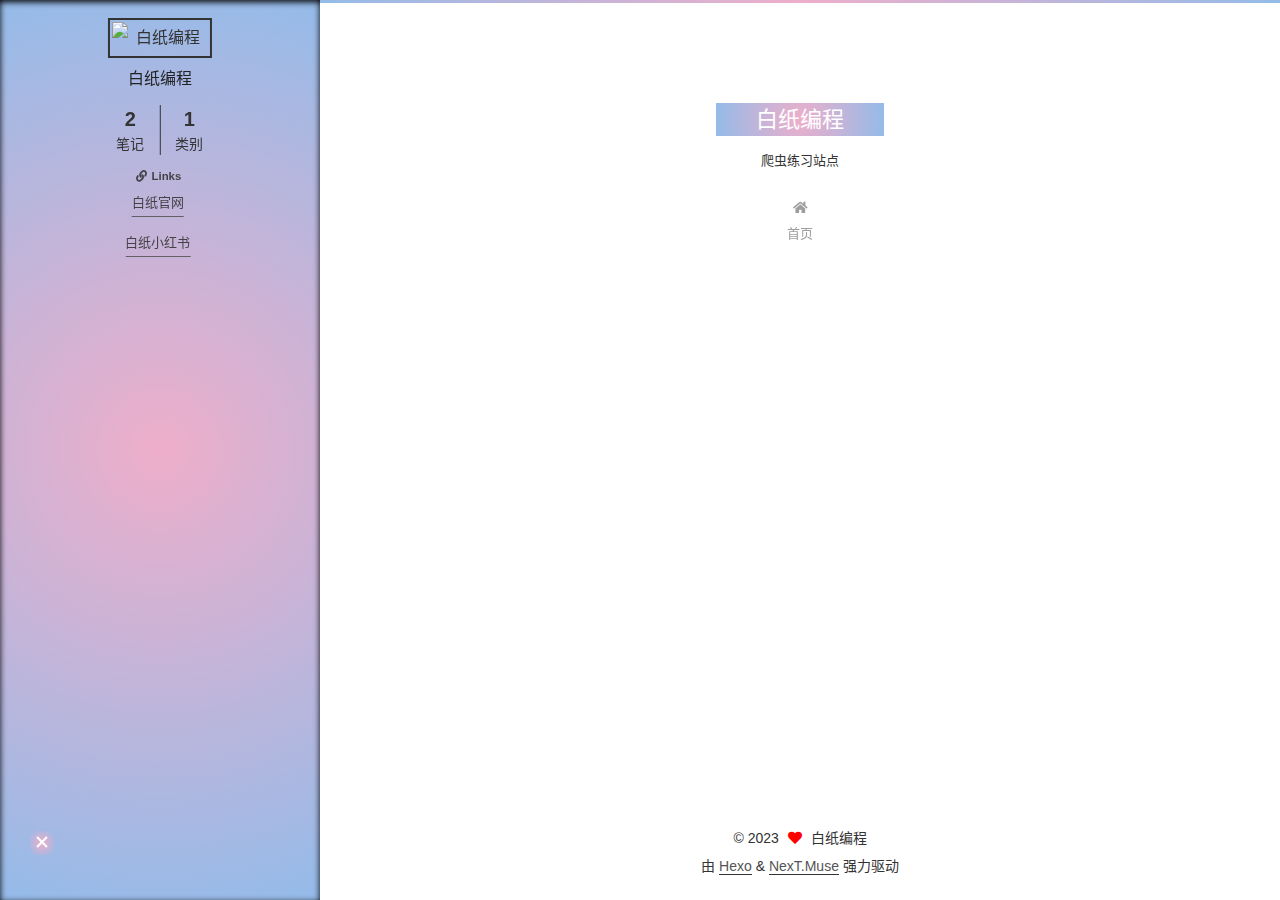
==== commit cb9be49d: "update style" ====
--- a/nocturne-spider.baicizhan.com/archives/index.html
+++ b/nocturne-spider.baicizhan.com/archives/index.html
@@ -226,7 +226,7 @@
                                     </div>
 
                                     <div class="post-title">
-                                        <a class="post-title-link" href="../2020/08/07/1/index.html" itemprop="url">
+                                        <a class="post-title-link" href="../2023/08/07/1/index.html" itemprop="url">
                                             <span itemprop="name">飞屋环游记</span>
                                         </a>
                                     </div>
@@ -246,7 +246,7 @@
                                     </div>
 
                                     <div class="post-title">
-                                        <a class="post-title-link" href="../2020/07/29/example-post-3/index.html"
+                                        <a class="post-title-link" href="../2023/07/29/example-post-3/index.html"
                                            itemprop="url">
                                             <span itemprop="name">Python的特点</span>
                                         </a>
--- a/nocturne-spider.baicizhan.com/css/main.css
+++ b/nocturne-spider.baicizhan.com/css/main.css
@@ -11,7 +11,7 @@
   --table-row-odd-bg-color: #f9f9f9;
   --table-row-hover-bg-color: #222;
   --menu-item-bg-color: #222;
-  --btn-default-bg: #9EC284;
+  --btn-default-bg: radial-gradient(circle, rgba(238,174,202,1) 0%, rgba(148,187,233,1) 100%);
   --btn-default-color: #fff;
   --btn-default-border-color: #9EC284;
   --btn-default-hover-bg: #fff;
@@ -961,7 +961,7 @@
   padding: 0 10px;
 }
 .headband {
-  background: #9EC284;
+  background: radial-gradient(circle, rgba(238,174,202,1) 0%, rgba(148,187,233,1) 100%);
   height: 3px;
 }
 .site-meta {
@@ -1105,7 +1105,7 @@
   opacity: 0;
 }
 .sidebar {
-  background: #9EC284;
+  background: radial-gradient(circle, rgba(238,174,202,1) 0%, rgba(148,187,233,1) 100%);
   bottom: 0;
   box-shadow: inset 0 2px 6px #000;
   position: fixed;
@@ -1273,7 +1273,7 @@
   display: block;
 }
 .sidebar-toggle {
-  background: #9EC284;
+  background: radial-gradient(circle, rgba(238,174,202,1) 0%, rgba(148,187,233,1) 100%);
   bottom: 45px;
   cursor: pointer;
   height: 14px;
@@ -1483,7 +1483,7 @@
   transition-timing-function: ease-in-out;
 }
 .back-to-top {
-  background: #9EC284;
+  background: radial-gradient(circle, rgba(238,174,202,1) 0%, rgba(148,187,233,1) 100%);
   bottom: -100px;
   box-sizing: border-box;
   color: #fff;
